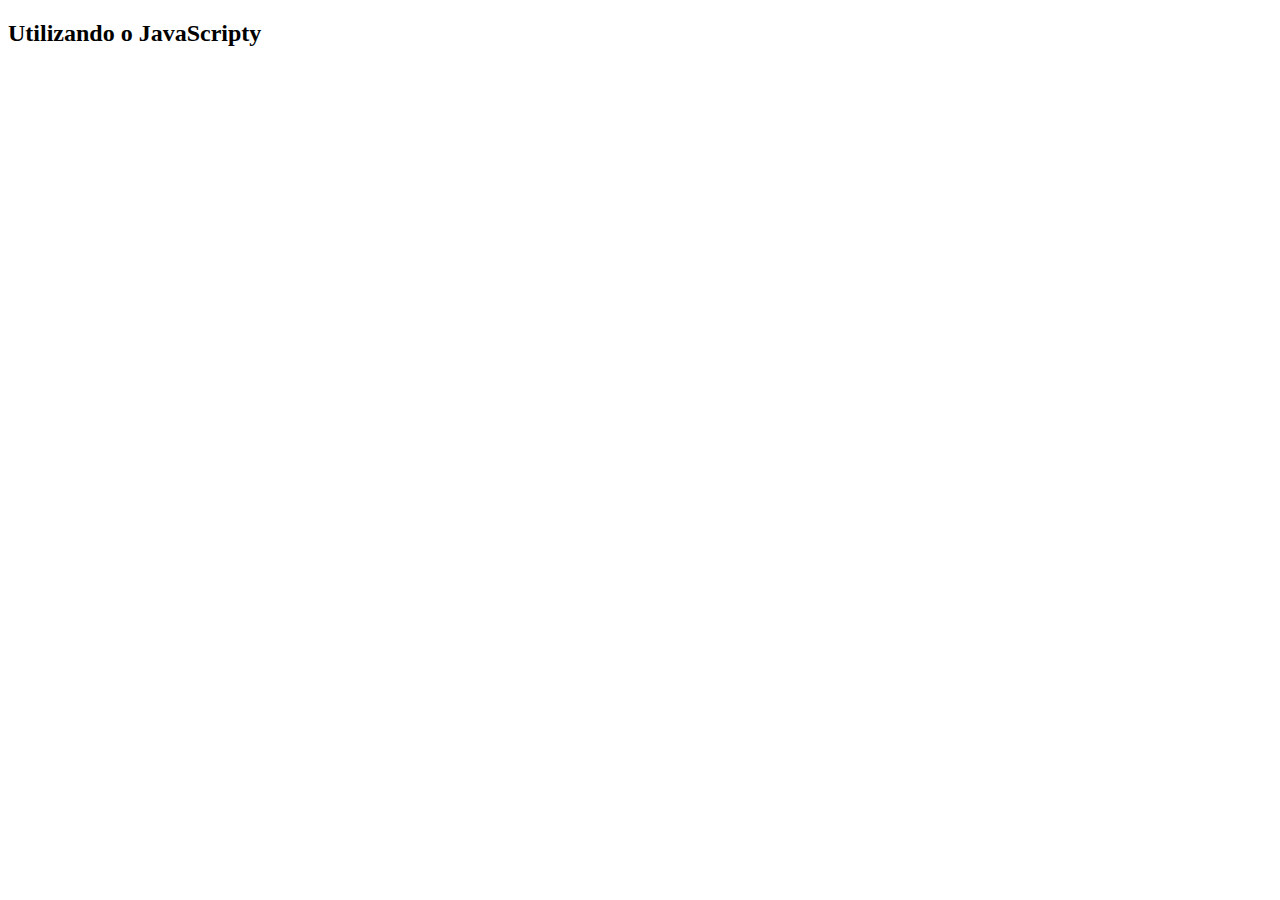
==== Códigos_de_aula/JavaScript/index.html @ 3fa6ae06 "update js" ====
<!DOCTYPE html>
<html lang="pt-br">
    <head>
      <meta charset="UTF-8">
      <meta name="viewport" content="width=device-width, initial-scale=1.0">
      <title>JavaScripty</title>
    </head>
    <body>
        <h2>Utilizando o JavaScripty</h2>
        <script type="text/JavaScripty">
             alert("Meu primeiro programa em JavaScripty.");
        </script>
    </body>
</html>
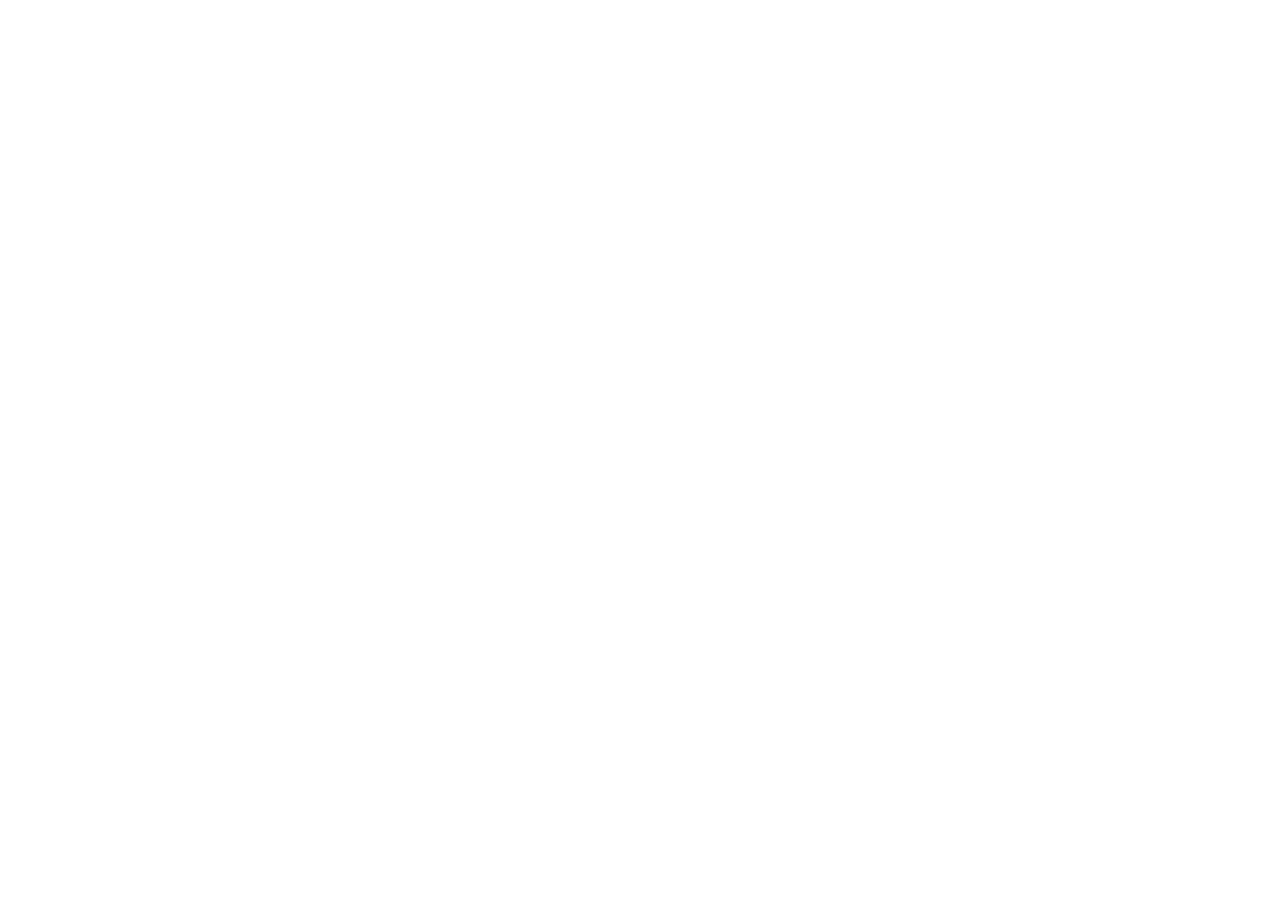
==== commit fbc7286c: "d" ====
--- a/Códigos_de_aula/JavaScript/index.html
+++ b/Códigos_de_aula/JavaScript/index.html
@@ -1,14 +1,20 @@
 <!DOCTYPE html>
 <html lang="pt-br">
+
     <head>
-      <meta charset="UTF-8">
-      <meta name="viewport" content="width=device-width, initial-scale=1.0">
-      <title>JavaScripty</title>
+        <title>JavaScripty</title>
+        <meta charset="UTF-8"/>
+        <script type="text/JavaScripty">
+            window.onload = function(){
+                var heading = document.createElement("h2");
+                var heading_text = document.createTextNode("Teste de criação");
+                heading.appendChild(heading_text);
+                document.body.appendChild(heading)
+
+            }
+        </script>
     </head>
     <body>
-        <h2>Utilizando o JavaScripty</h2>
-        <script type="text/JavaScripty">
-             alert("Meu primeiro programa em JavaScripty.");
-        </script>
+        
     </body>
 </html>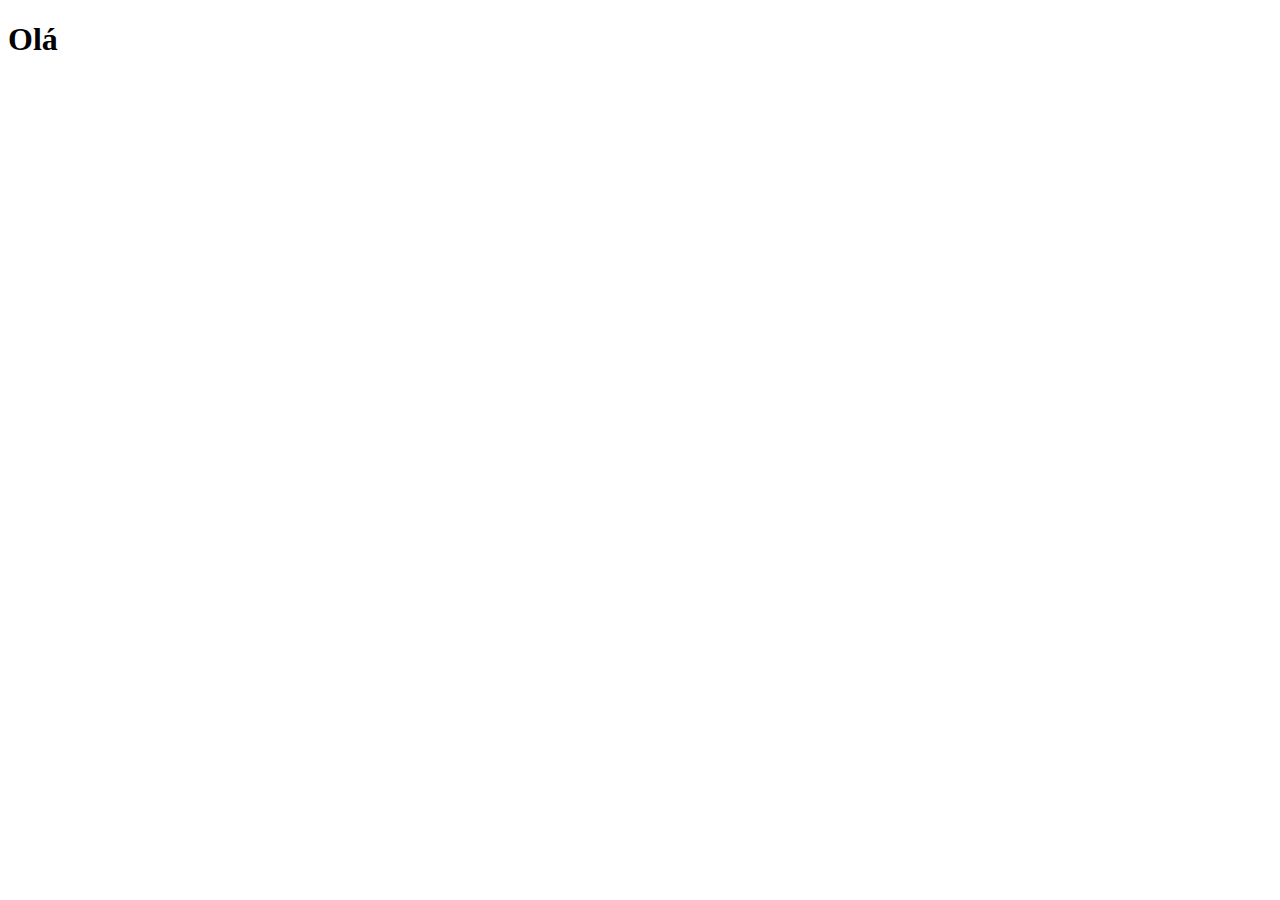
==== commit c2857b04: "alterado repositorop" ====
--- a/Códigos_de_aula/JavaScript/index.html
+++ b/Códigos_de_aula/JavaScript/index.html
@@ -2,19 +2,17 @@
 <html lang="pt-br">
 
     <head>
-        <title>JavaScripty</title>
+        <title>Meu primeiro Scripty</title>
         <meta charset="UTF-8"/>
-        <script type="text/JavaScripty">
-            window.onload = function(){
-                var heading = document.createElement("h2");
-                var heading_text = document.createTextNode("Teste de criação");
-                heading.appendChild(heading_text);
-                document.body.appendChild(heading)
 
-            }
-        </script>
+        <!-- Estilos css -->
+        <link rel="stylesheet" href="css/style.css">
+
+        <!-- Scripty -->
+        <script type="text/javascripty" src="JavaScript/mostra_hora.js"></script>
+        
     </head>
     <body>
-        
+        <h1>Olá</h1>
     </body>
 </html>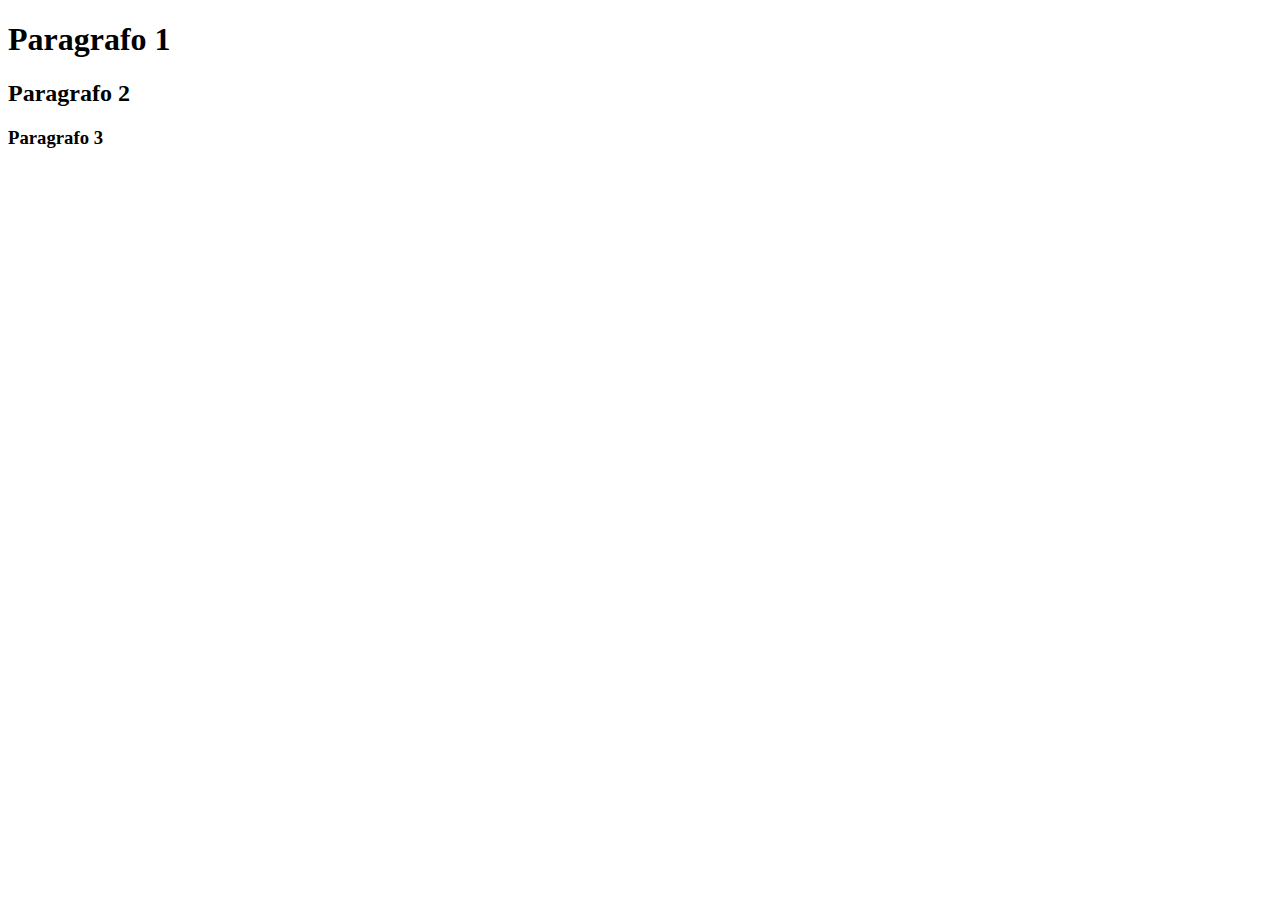
==== commit e6657717: "alterado repositorop" ====
--- a/Códigos_de_aula/JavaScript/index.html
+++ b/Códigos_de_aula/JavaScript/index.html
@@ -2,17 +2,19 @@
 <html lang="pt-br">
 
     <head>
-        <title>Meu primeiro Scripty</title>
+        <title>DOM</title>
         <meta charset="UTF-8"/>
 
         <!-- Estilos css -->
-        <link rel="stylesheet" href="css/style.css">
+        <link rel="stylesheet" href="style.css">
 
         <!-- Scripty -->
-        <script type="text/javascripty" src="JavaScript/mostra_hora.js"></script>
+        <script  src="mostra_hora.js"></script>
         
     </head>
     <body>
-        <h1>Olá</h1>
+        <h1>Paragrafo 1</h1>
+        <h2>Paragrafo 2</h2>
+        <h3>Paragrafo 3</h3>
     </body>
 </html>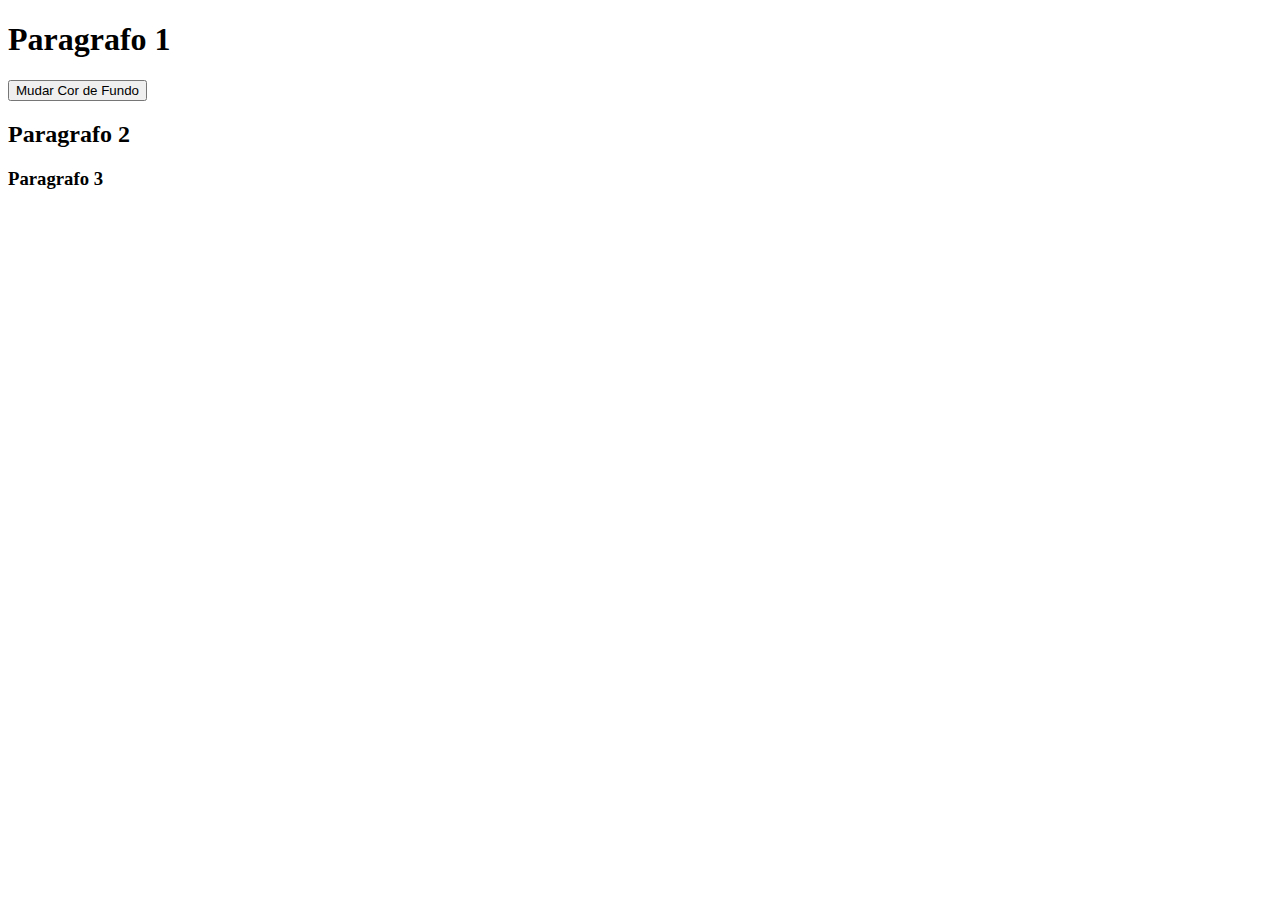
==== commit f2192ce6: "alterado repositorop" ====
--- a/Códigos_de_aula/JavaScript/index.html
+++ b/Códigos_de_aula/JavaScript/index.html
@@ -2,7 +2,7 @@
 <html lang="pt-br">
 
     <head>
-        <title>DOM</title>
+        <title>uygb9</title>
         <meta charset="UTF-8"/>
 
         <!-- Estilos css -->
@@ -14,6 +14,9 @@
     </head>
     <body>
         <h1>Paragrafo 1</h1>
+
+        <button onclick="mudaCor()">Mudar Cor de Fundo</button>
+
         <h2>Paragrafo 2</h2>
         <h3>Paragrafo 3</h3>
     </body>
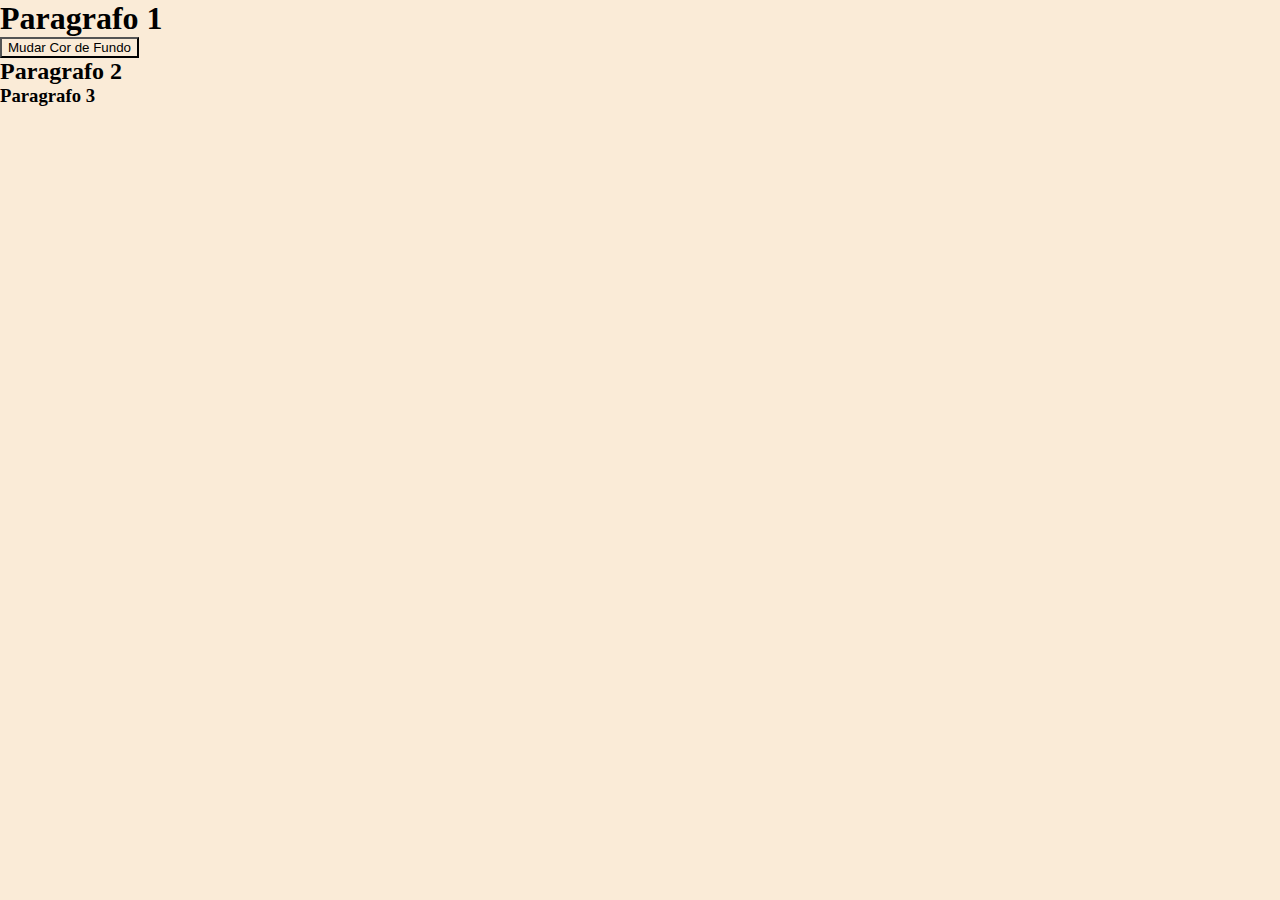
==== commit 20f6201e: "adicionado php" ====
--- a/Códigos_de_aula/JavaScript/index.html
+++ b/Códigos_de_aula/JavaScript/index.html
@@ -15,9 +15,10 @@
     <body>
         <h1>Paragrafo 1</h1>
 
-        <button onclick="mudaCor()">Mudar Cor de Fundo</button>
+        <button id="conteudo" onclick="mudaCor()">Mudar Cor de Fundo</button>
 
         <h2>Paragrafo 2</h2>
+        
         <h3>Paragrafo 3</h3>
     </body>
 </html>--- a/Códigos_de_aula/JavaScript/style.css
+++ b/Códigos_de_aula/JavaScript/style.css
@@ -0,0 +1,54 @@
+@charset "UTF-8";
+/* Isso é um comentario */
+
+nav#Menu ul{
+    list-style: none; /*Remove os marcadores no inicio da lista não ordenada*/
+    text-transform: uppercase; /*Transforma em o texto em caixa alta*/
+    position: absolute;/*Deixa o menu solto (fica acima do texto)*/
+    top: 10px;
+    left: 800px;
+  
+}
+
+nav#Menu li{
+    display: inline-block;/*deixar na mesma linha*/
+    font-size: 14px;
+    background-color: rgba(150, 40, 0, .4);
+    padding: 5px;
+}
+
+nav#Menu h3{
+    display: none; /*Não mostra na página*/
+
+}
+
+nav#Menu li:hover{
+    background-color: #604050;/Passar o mouse por cima do texto*/
+}
+
+nav#Menu a{
+    color: #000000;
+    text-decoration: none;
+    
+}
+
+/* Formatação dos paragrafos */ 
+p{
+    color: black;
+    text-align: justify;
+    size: 20pt;
+    text-indent: 50px;
+}
+
+/* Cor de fundo*/ 
+body{
+   /* background-color: gray;*/
+    background-image: url(C:/Users/AULA-1/Documents/(Engenharia de Software)/Fase 4/Programação Web/web-project/Códigos_de_aula/img/logo.png);
+}
+
+/* Configuração de todo página*/
+
+*{
+    margin: 0px;
+    background-color: antiquewhite;
+}
